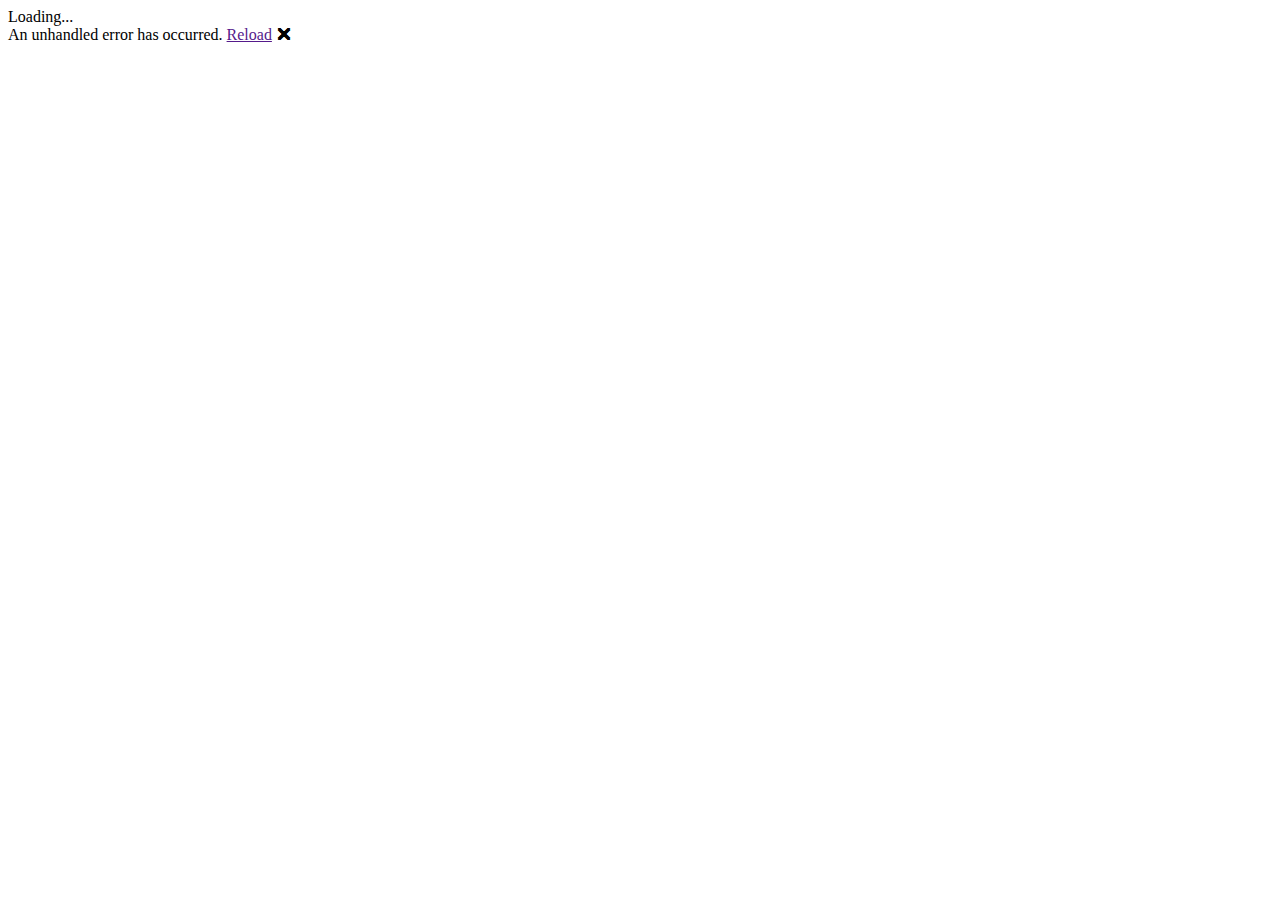
==== wwwroot/index.html @ 013a14d6 "Fix some file" ====
﻿<!DOCTYPE html>
<html>

<head>
    <meta charset="utf-8" />
    <meta name="viewport" content="width=device-width, initial-scale=1.0, maximum-scale=1.0, user-scalable=no" />
    <title>Pearl Calculator</title>
    <base href="/" />
    <link href="css/app.css" rel="stylesheet" />
    <link href="PearlCalculatorBlazor.styles.css?v=2021060212" rel="stylesheet" />
    <link href="manifest.json" rel="manifest" />
    <link rel="apple-touch-icon" sizes="512x512" href="icon-512.png" />

    <link href="_content/AntDesign/css/ant-design-blazor.css" rel="stylesheet" />
</head>

<body>
    <div id="app">Loading...</div>

    <div id="blazor-error-ui">
        An unhandled error has occurred.
        <a href="" class="reload">Reload</a>
        <a class="dismiss">🗙</a>
    </div>
    <script src="_framework/blazor.webassembly.js"></script>
    <script src="file-input-proxy.js"></script>
    <script src="tnt-weight-slider.js"></script>
    <script>navigator.serviceWorker.register('service-worker.js');</script>
    <script src="_content/AntDesign/js/ant-design-blazor.js"></script>
</body>

</html>
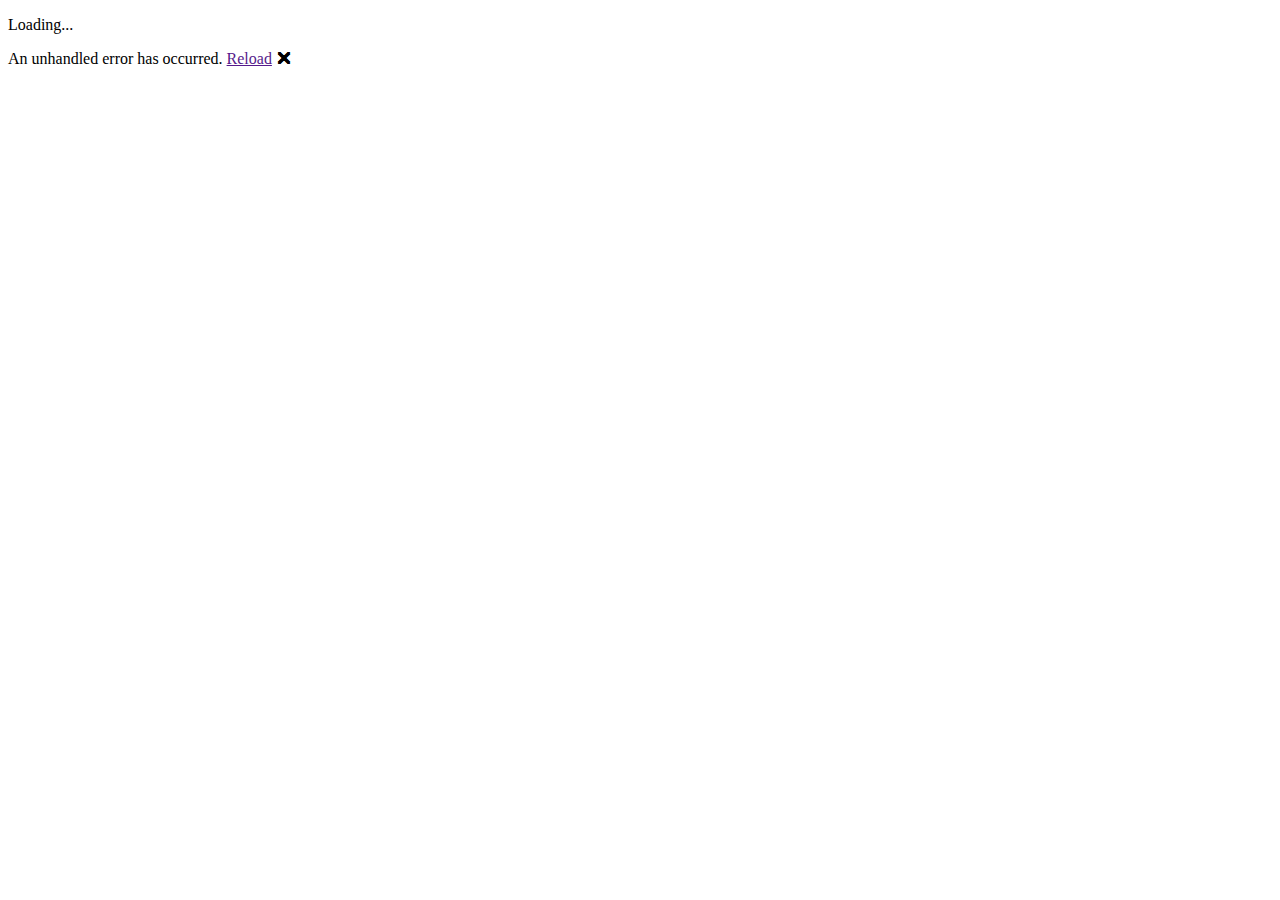
==== commit 7b87bcd0: "Fix: Fix base url not found resource issue" ====
--- a/wwwroot/index.html
+++ b/wwwroot/index.html
@@ -1,32 +1,55 @@
-﻿<!DOCTYPE html>
-<html>
-
-<head>
-    <meta charset="utf-8" />
-    <meta name="viewport" content="width=device-width, initial-scale=1.0, maximum-scale=1.0, user-scalable=no" />
-    <title>Pearl Calculator</title>
-    <base href="/" />
-    <link href="css/app.css" rel="stylesheet" />
-    <link href="PearlCalculatorBlazor.styles.css?v=2021060212" rel="stylesheet" />
-    <link href="manifest.json" rel="manifest" />
-    <link rel="apple-touch-icon" sizes="512x512" href="icon-512.png" />
-
-    <link href="_content/AntDesign/css/ant-design-blazor.css" rel="stylesheet" />
-</head>
-
-<body>
-    <div id="app">Loading...</div>
-
-    <div id="blazor-error-ui">
-        An unhandled error has occurred.
-        <a href="" class="reload">Reload</a>
-        <a class="dismiss">🗙</a>
-    </div>
-    <script src="_framework/blazor.webassembly.js"></script>
-    <script src="file-input-proxy.js"></script>
-    <script src="tnt-weight-slider.js"></script>
-    <script>navigator.serviceWorker.register('service-worker.js');</script>
-    <script src="_content/AntDesign/js/ant-design-blazor.js"></script>
-</body>
-
+﻿<!DOCTYPE html>
+<html>
+
+<head>
+    <base href="/" />
+    <meta charset="utf-8" />
+    <meta name="viewport" content="width=device-width, initial-scale=1.0, maximum-scale=1.0, user-scalable=no" />
+    <title>Pearl Calculator</title>
+
+    <!-- Meta for description and keywords -->
+    <meta name="description" content="Pearl Calculator is a tool designed for precise trajectory and landing point calculations for Minecraft pearl cannons." />
+    <meta name="keywords" content="Pearl Calculator, Minecraft, trajectory calculation, pearl cannon, landing points, FTL" />
+
+    <!-- Open Graph meta tags for better social media sharing -->
+    <meta property="og:title" content="Pearl Calculator" />
+    <meta property="og:description" content="A precise tool for calculating the trajectory and landing points of Minecraft pearl cannons." />
+    <meta property="og:image" content="banner.png" />
+    <meta property="og:url" content="https://whats2000.github.io/PearlCalculatorBlazor/" />
+    <meta property="og:type" content="website" />
+
+    <!-- Twitter meta tags for Twitter Card support -->
+    <meta name="twitter:card" content="summary_large_image" />
+    <meta name="twitter:title" content="Pearl Calculator" />
+    <meta name="twitter:description" content="A precise tool for calculating the trajectory and landing points of Minecraft pearl cannons." />
+    <meta name="twitter:image" content="banner.png" />
+
+    <link href="css/app.css" rel="stylesheet" />
+    <link href="PearlCalculatorBlazor.styles.css?v=2021061516" rel="stylesheet" />
+    <link href="manifest.json" rel="manifest" />
+    <link href="favicon.ico" rel="shortcut" />
+    <link href="favicon.ico" rel="apple-touch-icon" sizes="512x512" />
+    <link href="_content/AntDesign/css/ant-design-blazor.css" rel="stylesheet" />
+</head>
+
+<body>
+    <div id="app">
+        <div id="start-up-container">
+            <div id="start-up-loading-circle"></div>
+            <p>Loading...</p>
+        </div>
+    </div>
+
+    <div id="blazor-error-ui">
+        An unhandled error has occurred.
+        <a href="" class="reload">Reload</a>
+        <a class="dismiss">🗙</a>
+    </div>
+    <script src="_framework/blazor.webassembly.js"></script>
+    <script src="file-input-proxy.js"></script>
+    <script src="tnt-weight-slider.js"></script>
+    <script>navigator.serviceWorker.register('service-worker.js');</script>
+    <script src="_content/AntDesign/js/ant-design-blazor.js"></script>
+</body>
+
 </html>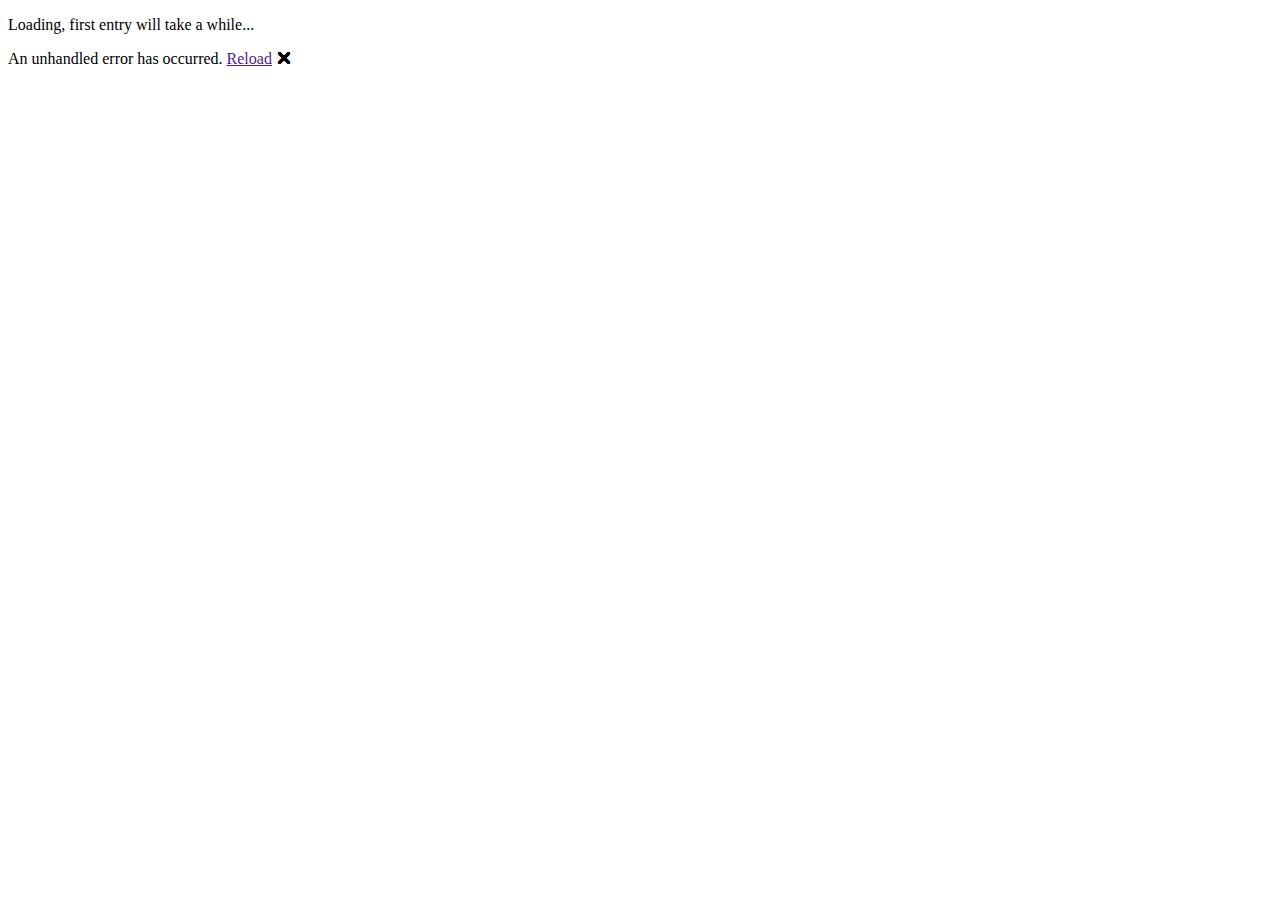
==== commit fffe6496: "Add: Add graphical view" ====
--- a/wwwroot/index.html
+++ b/wwwroot/index.html
@@ -2,54 +2,62 @@
 <html>
 
 <head>
-    <base href="/" />
-    <meta charset="utf-8" />
-    <meta name="viewport" content="width=device-width, initial-scale=1.0, maximum-scale=1.0, user-scalable=no" />
+    <base href="/"/>
+    <meta charset="utf-8"/>
+    <meta content="width=device-width, initial-scale=1.0, maximum-scale=1.0, user-scalable=no" name="viewport"/>
     <title>Pearl Calculator</title>
+    <link href="favicon.ico" rel="icon" type="image/x-icon"/>
 
     <!-- Meta for description and keywords -->
-    <meta name="description" content="Pearl Calculator is a tool designed for precise trajectory and landing point calculations for Minecraft pearl cannons." />
-    <meta name="keywords" content="Pearl Calculator, Minecraft, trajectory calculation, pearl cannon, landing points, FTL" />
+    <meta content="Pearl Calculator is a tool designed for precise trajectory and landing point calculations for Minecraft pearl cannons."
+          name="description"/>
+    <meta content="Pearl Calculator, Minecraft, trajectory calculation, pearl cannon, landing points, FTL"
+          name="keywords"/>
 
     <!-- Open Graph meta tags for better social media sharing -->
-    <meta property="og:title" content="Pearl Calculator" />
-    <meta property="og:description" content="A precise tool for calculating the trajectory and landing points of Minecraft pearl cannons." />
-    <meta property="og:image" content="banner.png" />
-    <meta property="og:url" content="https://whats2000.github.io/PearlCalculatorBlazor/" />
-    <meta property="og:type" content="website" />
+    <meta content="Pearl Calculator" property="og:title"/>
+    <meta content="A precise tool for calculating the trajectory and landing points of Minecraft pearl cannons."
+          property="og:description"/>
+    <meta content="banner.png" property="og:image"/>
+    <meta content="banner.png" property="og:image:secure_url"/>
+    <meta content="https://whats2000.github.io/PearlCalculatorBlazor/" property="og:url"/>
+    <meta content="website" property="og:type"/>
 
     <!-- Twitter meta tags for Twitter Card support -->
-    <meta name="twitter:card" content="summary_large_image" />
-    <meta name="twitter:title" content="Pearl Calculator" />
-    <meta name="twitter:description" content="A precise tool for calculating the trajectory and landing points of Minecraft pearl cannons." />
-    <meta name="twitter:image" content="banner.png" />
+    <meta content="summary_large_image" name="twitter:card"/>
+    <meta content="Pearl Calculator" name="twitter:title"/>
+    <meta content="A precise tool for calculating the trajectory and landing points of Minecraft pearl cannons."
+          name="twitter:description"/>
+    <meta content="banner.png" name="twitter:image"/>
 
-    <link href="css/app.css" rel="stylesheet" />
-    <link href="PearlCalculatorBlazor.styles.css?v=2021061516" rel="stylesheet" />
-    <link href="manifest.json" rel="manifest" />
-    <link href="favicon.ico" rel="shortcut" />
-    <link href="favicon.ico" rel="apple-touch-icon" sizes="512x512" />
-    <link href="_content/AntDesign/css/ant-design-blazor.css" rel="stylesheet" />
+    <link href="css/app.css" rel="stylesheet"/>
+    <link href="PearlCalculatorBlazor.styles.css?v=2021061516" rel="stylesheet"/>
+    <link href="manifest.json" rel="manifest"/>
+    <link href="favicon.ico" rel="shortcut"/>
+    <link href="favicon.ico" rel="apple-touch-icon" sizes="512x512"/>
+    <link href="_content/AntDesign/css/ant-design-blazor.css" rel="stylesheet"/>
 </head>
 
 <body>
-    <div id="app">
-        <div id="start-up-container">
-            <div id="start-up-loading-circle"></div>
-            <p>Loading...</p>
-        </div>
+<div id="app">
+    <div id="start-up-container">
+        <div id="start-up-loading-circle"></div>
+        <p>Loading, first entry will take a while...</p>
     </div>
+</div>
 
-    <div id="blazor-error-ui">
-        An unhandled error has occurred.
-        <a href="" class="reload">Reload</a>
-        <a class="dismiss">🗙</a>
-    </div>
-    <script src="_framework/blazor.webassembly.js"></script>
-    <script src="file-input-proxy.js"></script>
-    <script src="tnt-weight-slider.js"></script>
-    <script>navigator.serviceWorker.register('service-worker.js');</script>
-    <script src="_content/AntDesign/js/ant-design-blazor.js"></script>
+<div id="blazor-error-ui">
+    An unhandled error has occurred.
+    <a class="reload" href="">Reload</a>
+    <a class="dismiss">🗙</a>
+</div>
+<script src="_framework/blazor.webassembly.js"></script>
+<script src="file-input-proxy.js?v=20240901"></script>
+<script src="tnt-weight-slider.js"></script>
+<script>navigator.serviceWorker.register('service-worker.js');</script>
+<script src="_content/AntDesign/js/ant-design-blazor.js"></script>
+<script src="_content/AntDesign.Charts/g2plot.min.js"></script>
+<script src="_content/AntDesign.Charts/ant-design-charts-blazor.js"></script>
 </body>
 
 </html>--- a/wwwroot/css/app.css
+++ b/wwwroot/css/app.css
@@ -0,0 +1,93 @@
+@import url('open-iconic/font/css/open-iconic-bootstrap.min.css');
+@import url('open-iconic/font/css/open-iconic-bootstrap.min.css');
+
+html, body {
+  font-family: 'Helvetica Neue', Helvetica, Arial, sans-serif;
+}
+
+a, .btn-link {
+  color: #0366d6;
+}
+
+.btn-primary {
+  color: #fff;
+  background-color: #1b6ec2;
+  border-color: #1861ac;
+}
+
+.content {
+  padding-top: 1.1rem;
+}
+
+.valid.modified:not([type=checkbox]) {
+  outline: 1px solid #26b050;
+}
+
+.invalid {
+  outline: 1px solid red;
+}
+
+.validation-message {
+  color: red;
+}
+
+#blazor-error-ui {
+  background: lightyellow;
+  bottom: 0;
+  box-shadow: 0 -1px 2px rgba(0, 0, 0, 0.2);
+  display: none;
+  left: 0;
+  padding: 0.6rem 1.25rem 0.7rem 1.25rem;
+  position: fixed;
+  width: 100%;
+  z-index: 1000;
+}
+
+#blazor-error-ui .dismiss {
+  cursor: pointer;
+  position: absolute;
+  right: 0.75rem;
+  top: 0.5rem;
+}
+
+#start-up-container {
+  display: flex;
+  flex-direction: column;
+  align-items: center;
+  justify-content: center;
+  height: 100vh;
+  position: absolute;
+  width: 100%;
+  background-color: white;
+  z-index: 1000;
+}
+
+#start-up-loading-circle {
+  border: 4px solid #f3f3f3;
+  border-top: 6px solid #3498db;
+  border-radius: 50%;
+  width: 60px;
+  height: 60px;
+  animation: spin 2s linear infinite;
+  margin-bottom: 20px;
+}
+
+@keyframes spin {
+  0% {
+    transform: rotate(0deg);
+  }
+
+  100% {
+    transform: rotate(360deg);
+  }
+}
+
+p {
+  font-size: 1.5em;
+  color: #3498db;
+}
+
+/* Button Block */
+.button-block > * {
+  margin-bottom: 12px;
+}
